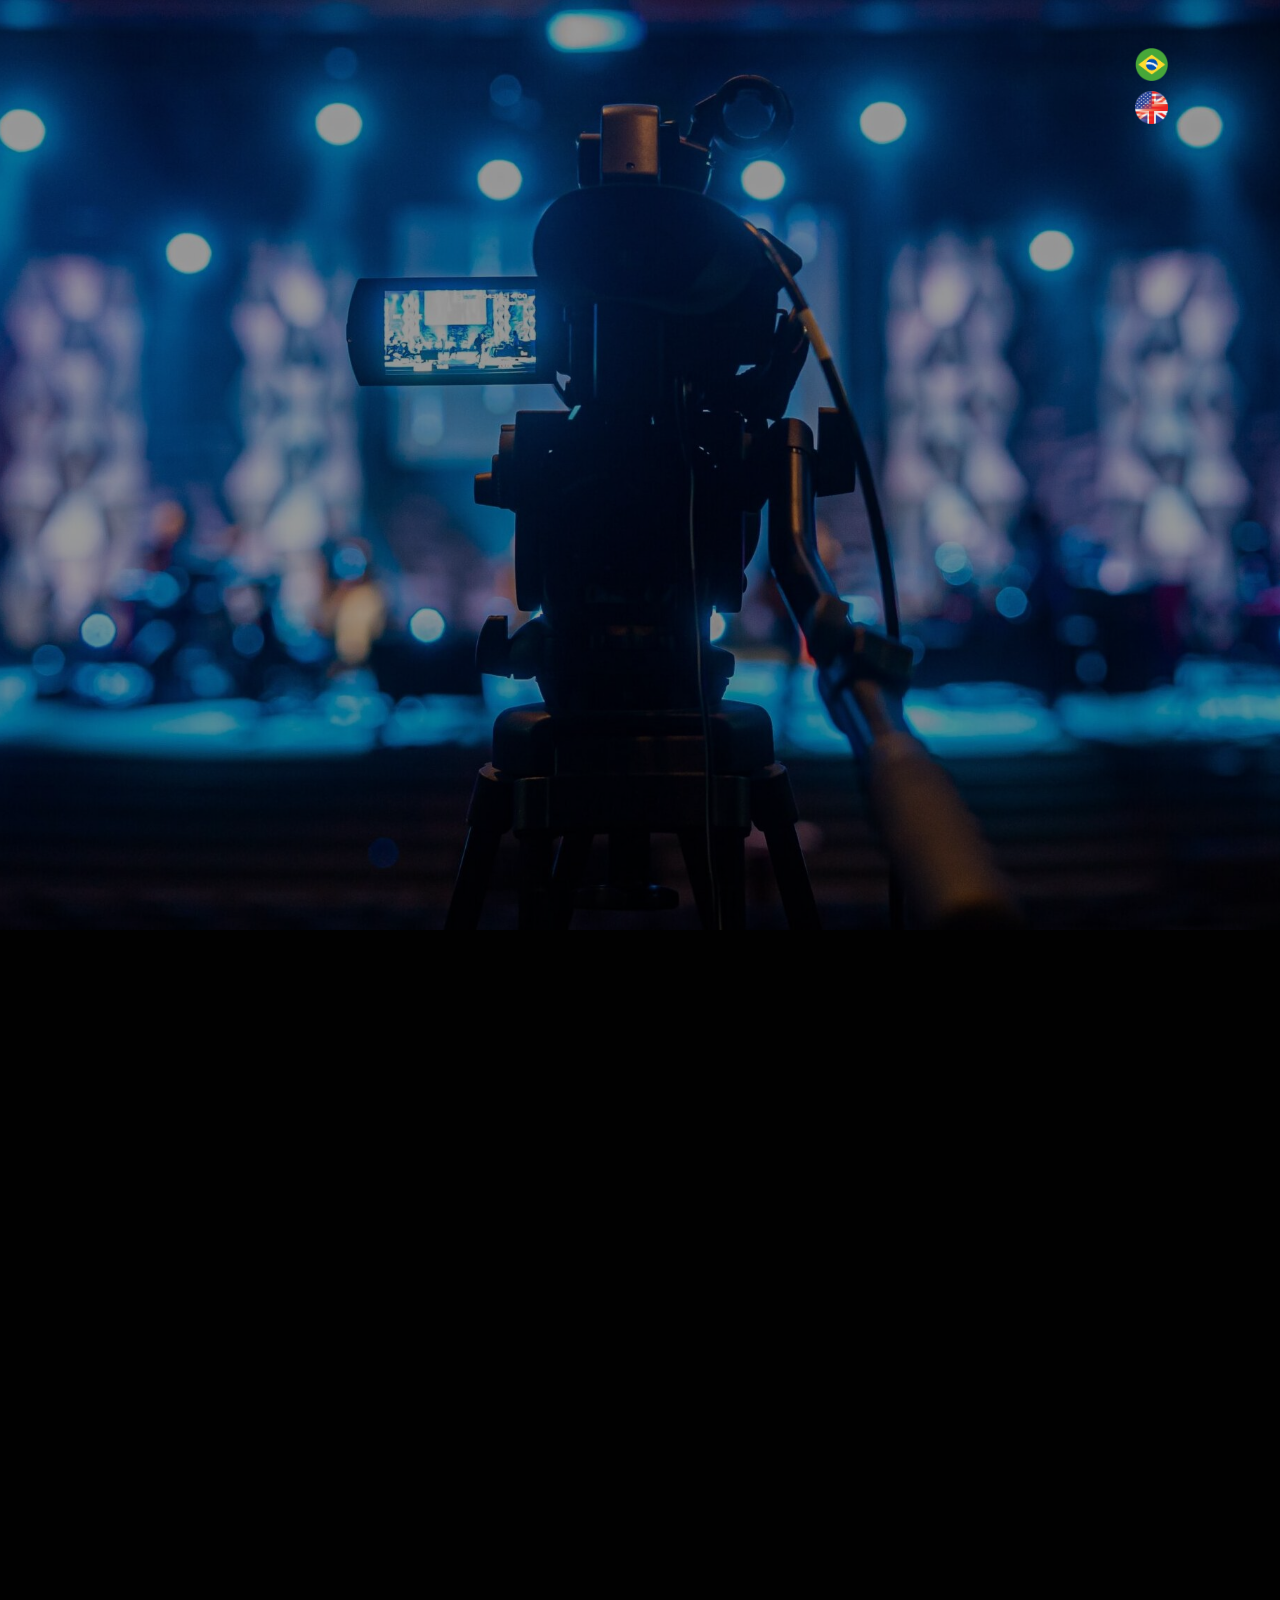
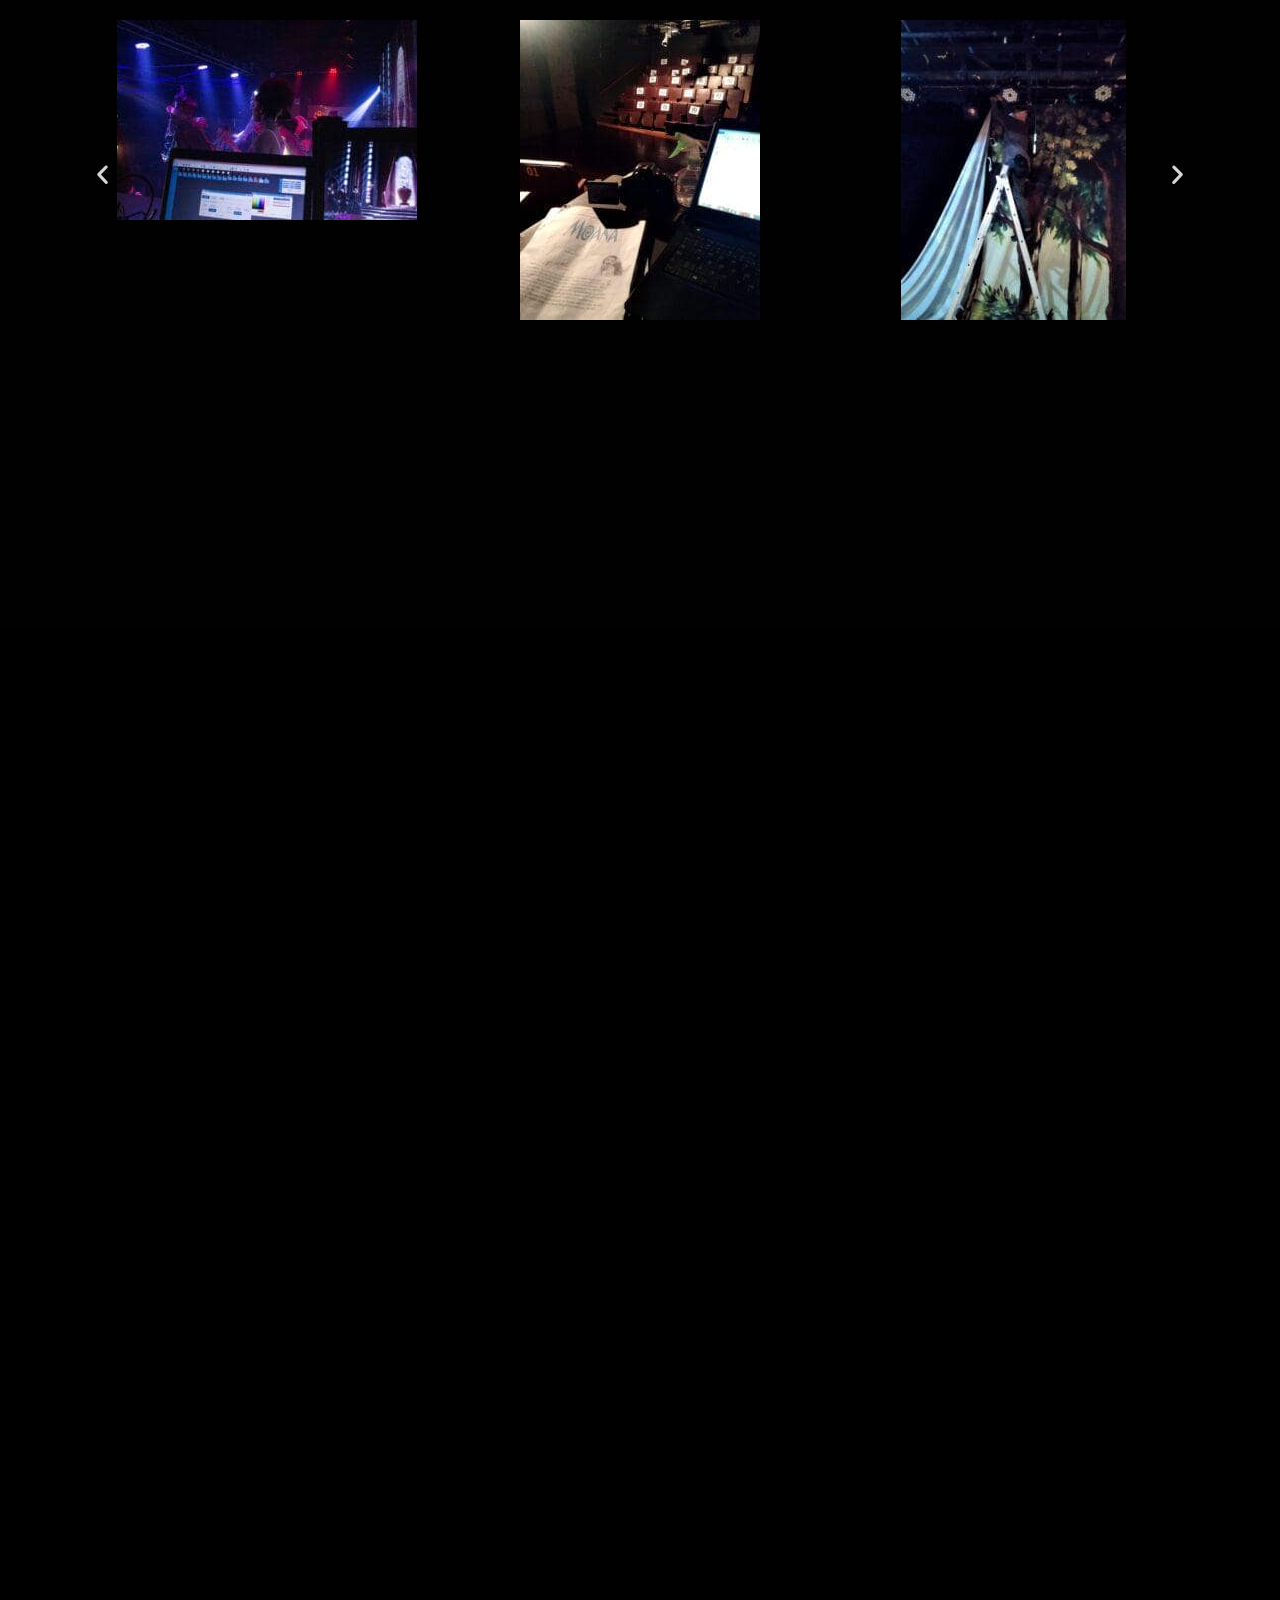
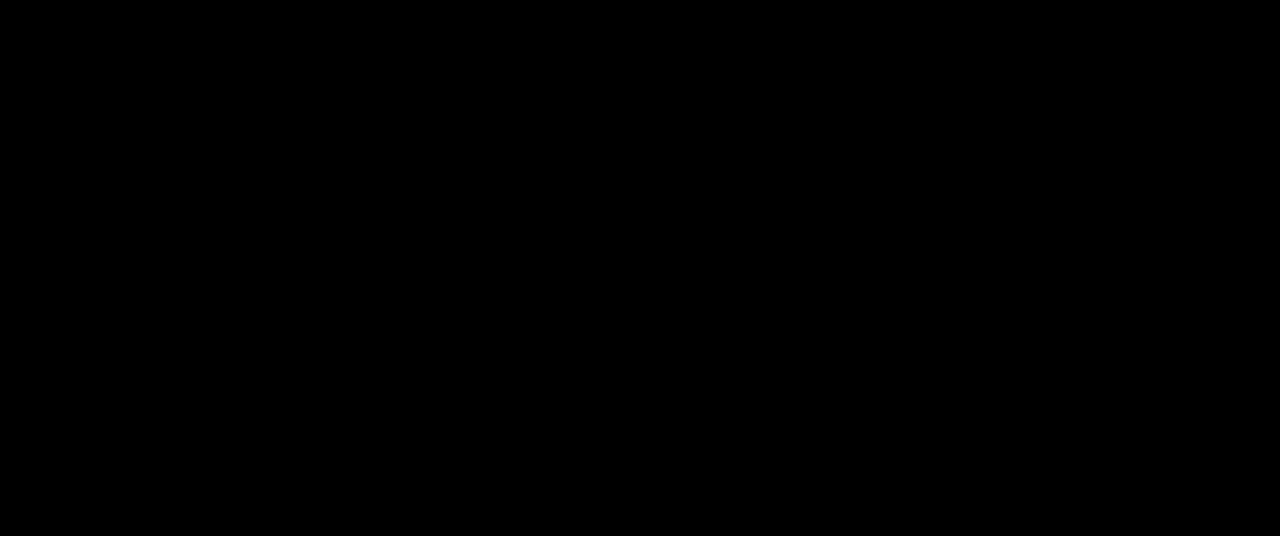
==== eng/index.html @ 2a5da037 "Migracao WP para estatico: home EN + /pt + /eng, galerias Elementor preservadas" ====
<!DOCTYPE html>
<html lang="pt-BR">
<head>
<meta charset="UTF-8" />
<title>Rodrigo Sant'Ana - Arte e Entretenimento</title>
<link rel="canonical" href="https://rodrigosantana.com.br/" />
<meta name="robots" content="noindex" />
<meta http-equiv="refresh" content="0; url=/" />
</head>
<body>
<p><a href="/">Rodrigo Sant'Ana - Arte e Entretenimento</a></p>
</body>
</html>
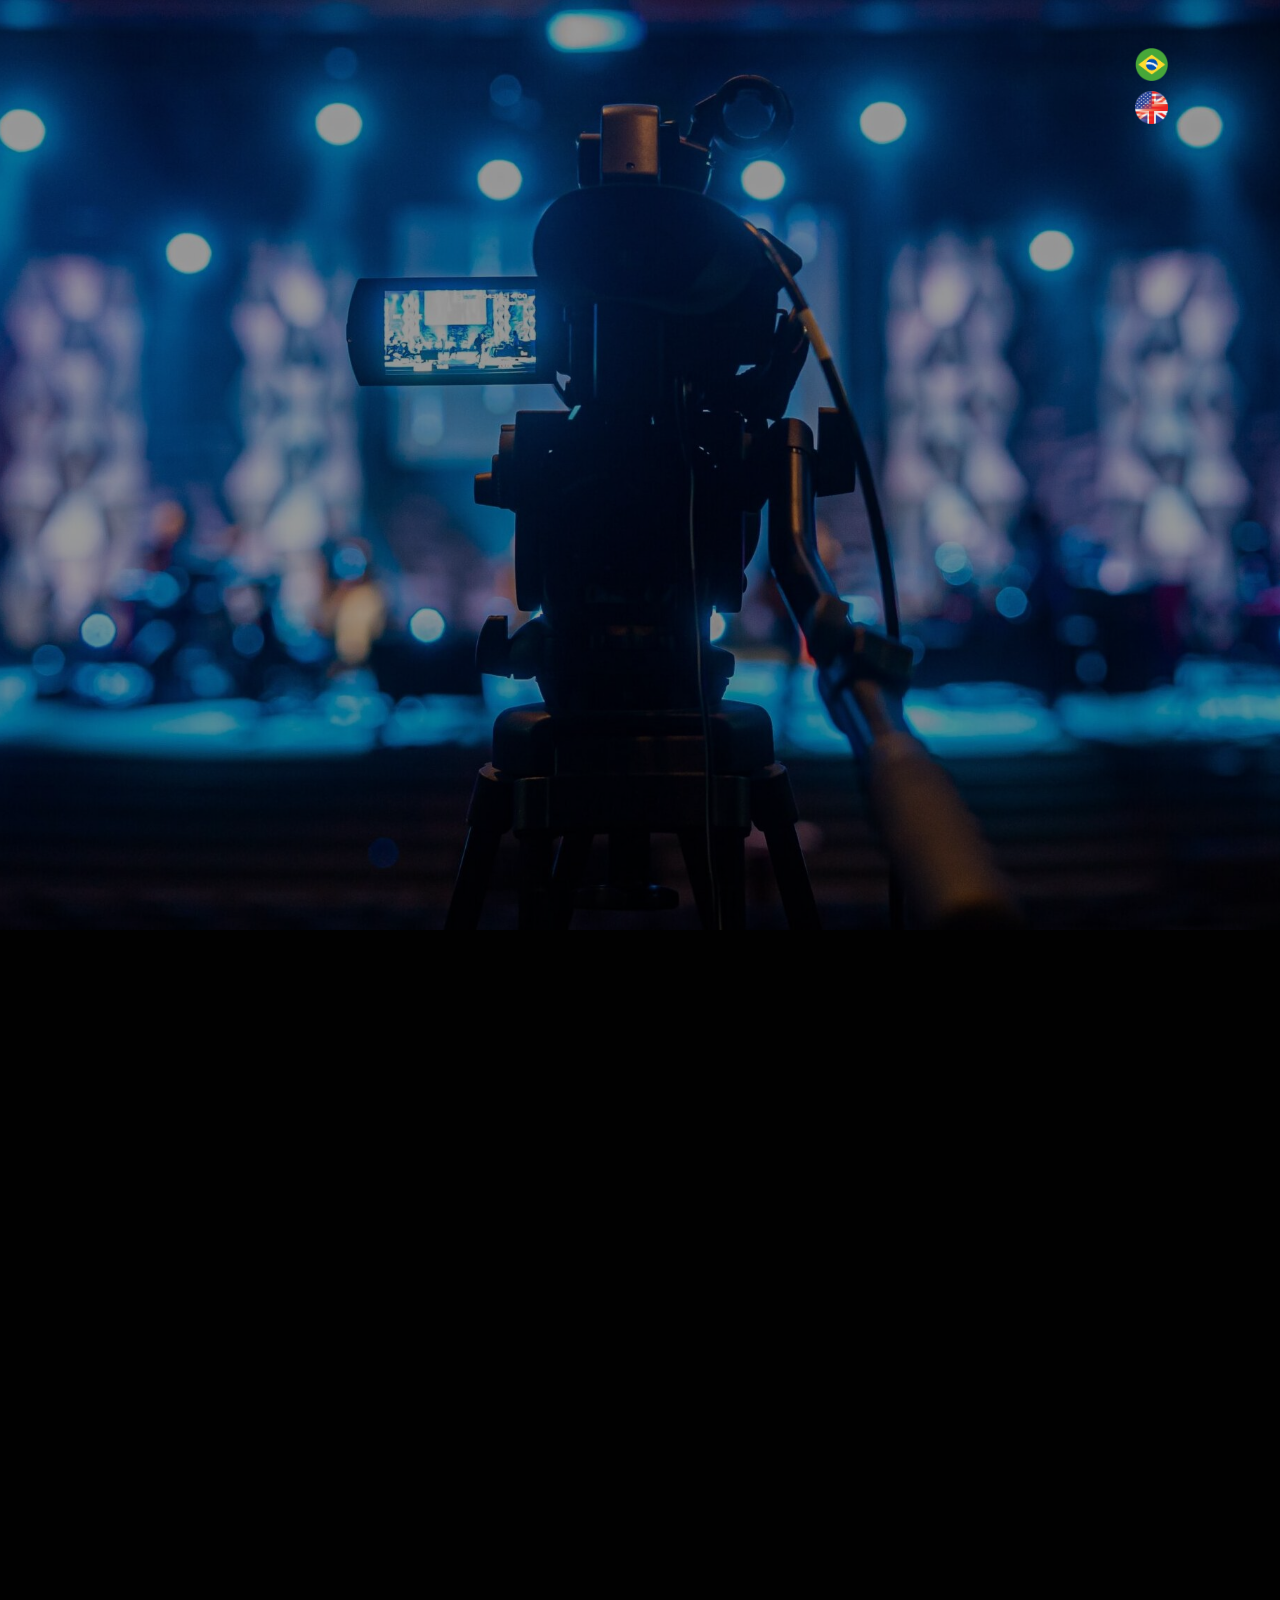
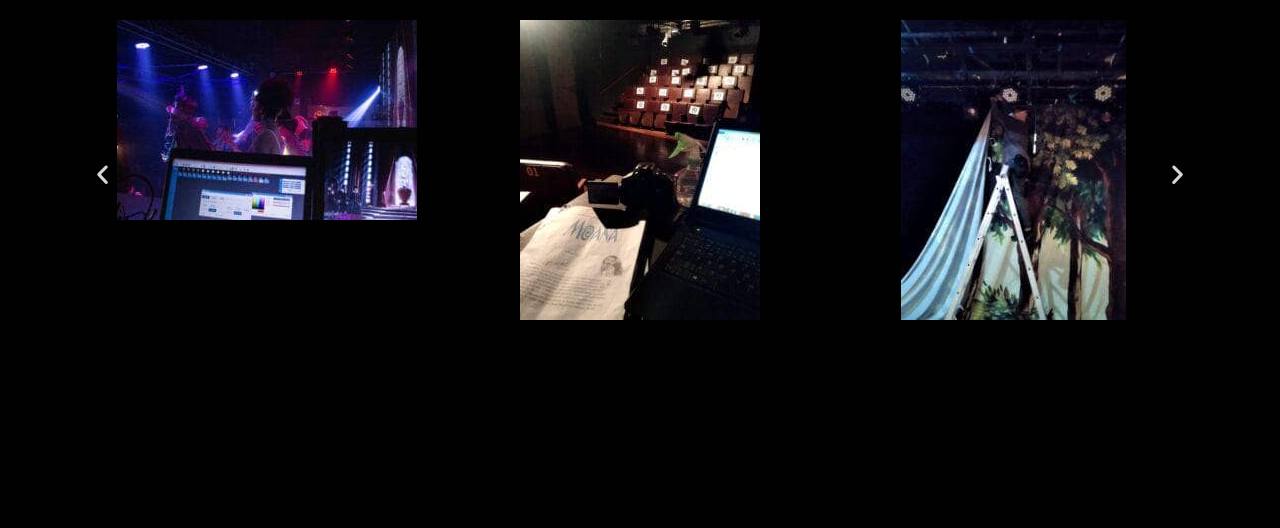
==== commit 53a1fd03: "SEO: home em ingles (lang/description), hreflang, og absoluto, robots.txt e sitemap.xml; contato atu" ====
--- a/eng/index.html
+++ b/eng/index.html
@@ -1,9 +1,11 @@
 <!DOCTYPE html>
-<html lang="pt-BR">
+<html lang="en">
 <head>
 <meta charset="UTF-8" />
 <title>Rodrigo Sant'Ana - Arte e Entretenimento</title>
 <link rel="canonical" href="https://rodrigosantana.com.br/" />
+<link rel="alternate" hreflang="en" href="https://rodrigosantana.com.br/" />
+<link rel="alternate" hreflang="pt-BR" href="https://rodrigosantana.com.br/pt/" />
 <meta name="robots" content="noindex" />
 <meta http-equiv="refresh" content="0; url=/" />
 </head>
